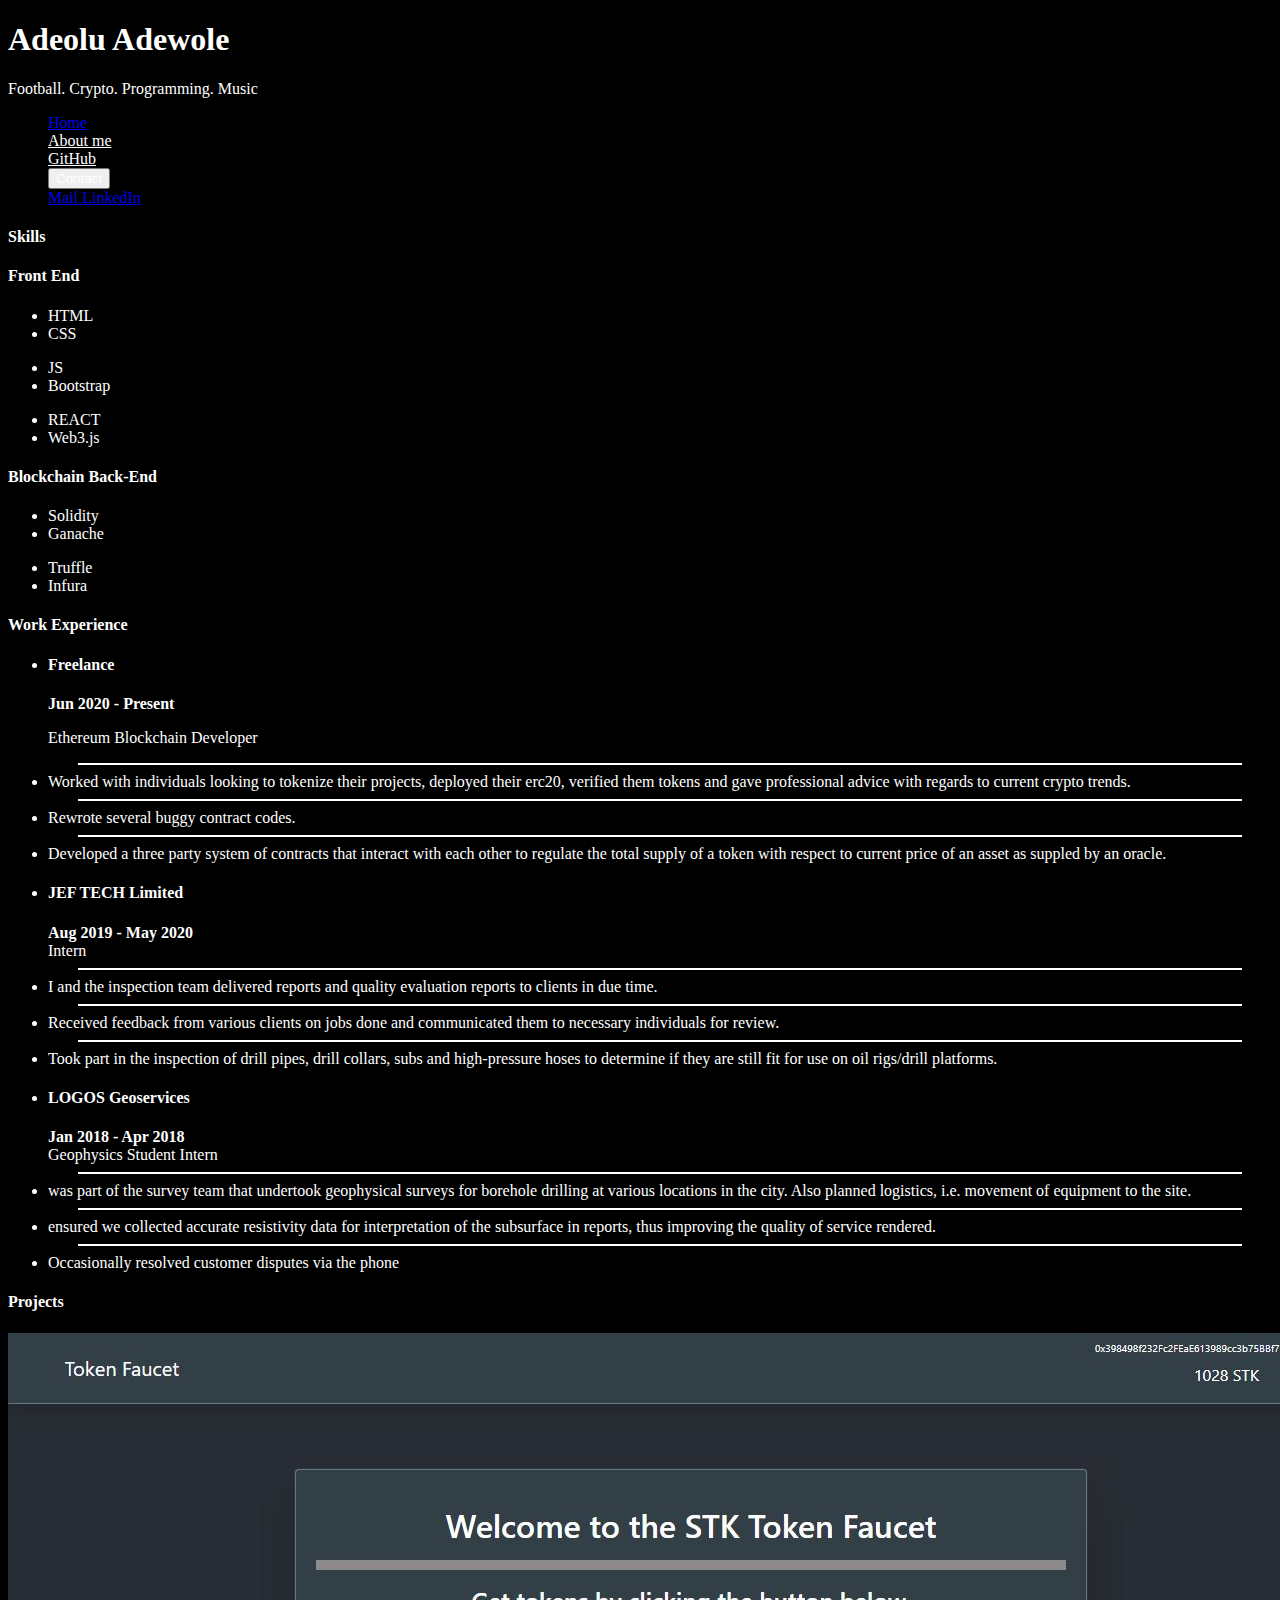
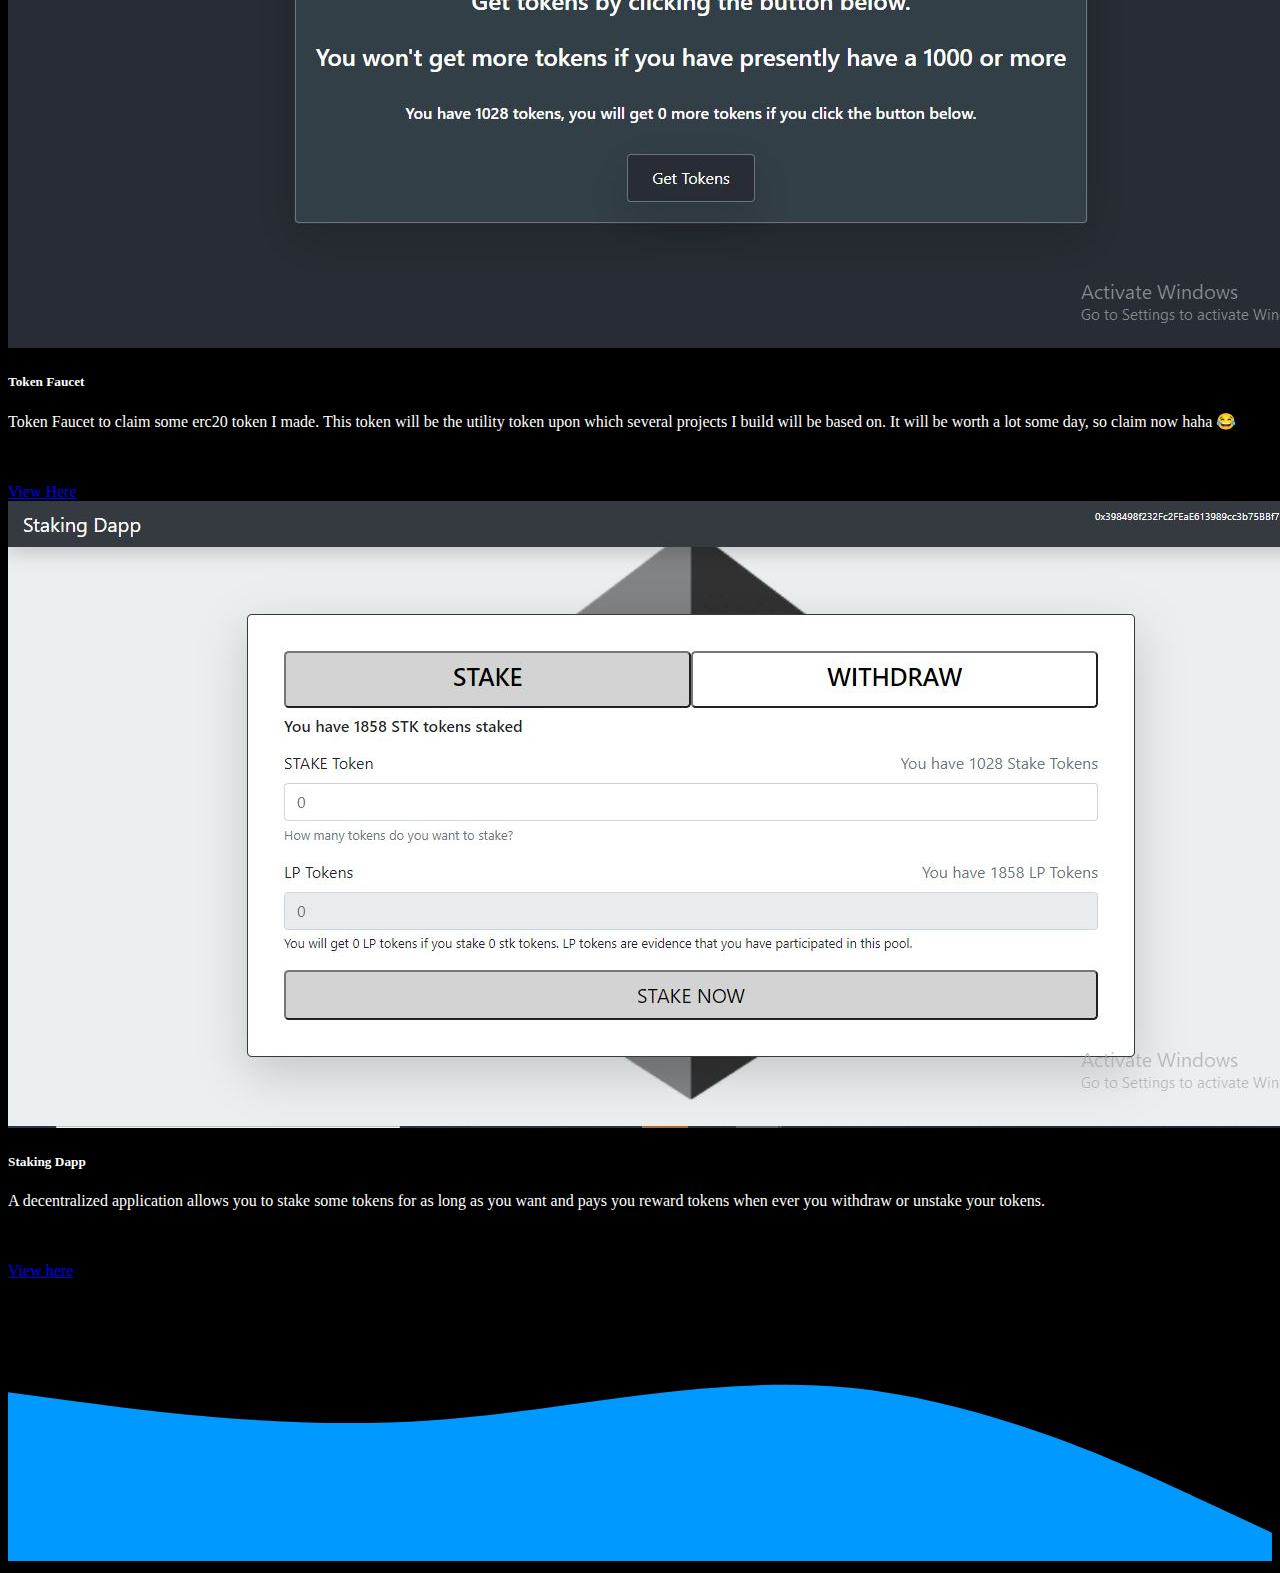
==== index.html @ 6b34e7c9 "Initial commit" ====
<!doctype html>
<html lang="en">

<head>
  <!-- Required meta tags -->
  <meta charset="utf-8">
  <meta name="viewport" content="width=device-width, initial-scale=1, shrink-to-fit=no">

  <!-- Bootstrap CSS -->
  <link rel="stylesheet" href="https://cdn.jsdelivr.net/npm/bootstrap@4.5.3/dist/css/bootstrap.min.css "
     
    integrity="sha384-TX8t27EcRE3e/ihU7zmQxVncDAy5uIKz4rEkgIXeMed4M0jlfIDPvg6uqKI2xXr2" crossorigin="anonymous">

    <!-- plain css -->
    <link rel="stylesheet" href="./website.css">

  <title> DCRYPT</title>
</head>

<body style="background-color: black">

  <div class="container  my-5">
    <h1 style="color: white;"> Adeolu Adewole  </h1>
    <p class="lead" style="color: white;">
      Football. Crypto. Programming. Music
    </p>
  </div>
 
  <div class="container">
    <nav>
      <ul class="nav nav-pills ">
        <li class="nav-item">
          <a href="#" class="nav-link active">
            Home
          </a>
        </li>
        <li class="nav-item ml-1">
          <a href="./aboutMe.html" class=" nav-link hover" style="color: white;">
            About me
          </a>
        </li>
        <li class="nav-item ml-1">
          <a href=" https://github.com/adeolu98" target="blank" class=" nav-link hover" style="color: white;">
            GitHub
          </a>
        </li> 
        <li class="nav-item ml-1">
          <div class="dropdown" ;">
            <button style ='color: white;' class="btn dropdown-toggle hover" type="button" id="dropdownMenuButton" data-toggle="dropdown" aria-haspopup="true" aria-expanded="false">
              Contact
            </button>
            <div class="dropdown-menu" aria-labelledby="dropdownMenuButton">
              <a class="dropdown-item hover" target="_blank"  href="mailto:adeoluadewole98@gmail.com"> Mail </a>
              <a class="dropdown-item hover"  target="_blank"  href="https://www.linkedin.com/in/adeolu-adewole-5552a2163/">LinkedIn</a>
          </div>
          </div>
        </li>
      </ul>
    </nav>
  </div>

  <div class="container mt-4  ">
    <h4 class="title" style="color: white;"> Skills</h4>
  </div>

  <div class="container">
    <div class="row">
      <div class="col">
        <div class="card shadow-lg border-primary" style="background-color: black;">
          <div class="card-body">
            <div class="mb-3">
              <h4 style="color: white;">Front End</h4>
              <div class="row" style="color: white;">
                <div class="col">
                  <ul>
                    <li>
                      HTML
                    </li>
                    <li>
                      CSS
                    </li>
          
                  </ul>

                </div>
                <div class="col">
                  <ul>
                    <li>
                      JS
                    </li>
                    <li>
                      Bootstrap
                    </li>
                  </ul>
                </div>
                <div class="col">
                  <ul>
                    <li>
                      REACT
                    </li>
                    <li>
                      Web3.js
                    </li>
                  </ul>
                </div>
              </div>
            </div>
          </div>
        </div>
      </div>
      <div class="col">
        <div class="card shadow-lg h-100 border-primary" style="background-color: black;">
          <div class="card-body">
            <div class="mb-3">
              <h4 style="color: white;">Blockchain Back-End</h4>
              <div class="row" style="color: white;">
                <div class="col">
                  <ul>
                    <li>
                      Solidity
                    </li>
                    <li>
                      Ganache
                    </li>
                  </ul>
                </div>
                <div class="col">
                  <ul>
                    <li>
                      Truffle
                    </li>
                    <li>
                      Infura
                    </li>
                  </ul>
                </div>
              </div>
            </div>
          </div>
        </div>
      </div>
    </div>
  </div>

  <div class="container mt-4 ">
    <h4 class="title" style="color: white;"> Work Experience</h4>
  </div>

  <div class="container">
    <div class="row">
      <div class="col">
        <div class="card shadow-lg h-100 border-primary">
          <div class="card-body" style="background-color: black;">
            <div class="mb-3">
              <ul class="list-group list-group-flush" style="background-color: black; color: white;">
                <li class="list-group-item" style="background-color: black; color: white;">
                  <h4 style="color: white;"> Freelance</h4>
                  <div style="color: white;"> <strong> Jun 2020 - Present </strong></div>
                  <p style="color: white;"> Ethereum Blockchain Developer </p>
                </li>
                <hr width="95%" color="white" >
                <li class="list-group-item" style="color: white; background-color: black;" > Worked with individuals looking to tokenize their projects, deployed their erc20, verified them tokens and gave professional advice with regards to current crypto trends. </li>
                <hr width="95%" color="white" >
                <li class="list-group-item" style="color: white; background-color: black;">  Rewrote several buggy contract codes.  </li>
                <hr width="95%" color="white" >
                <li class="list-group-item"  style="background-color: black; color: white;"> Developed a three party system of contracts that interact with each other to regulate the total supply of a token with respect to current price of an asset as suppled  by an oracle. </li>
              </ul>
            </div>
          </div>
        </div>
      </div>
      <div class="col">
        <div class="card shadow-lg h-100 border-primary" >
          <div class="card-body" style="background-color: black;">
            <div class="mb-3">
              <ul class="list-group list-group-flush" style="background-color: black; color: white;">
                <li class="list-group-item" style="color: white; background-color: black;" >
                  <h4>JEF TECH Limited</h4>
                  <div> <strong> Aug 2019 - May 2020 </strong></div>
                  Intern
                </li>
                <hr width="95%" color="white" >
                <li class="list-group-item" style="background-color: black; color: white;"> I and the inspection team delivered reports and quality evaluation reports to clients in due time. </li>
                <hr width="95%" color="white" >
                <li class="list-group-item"  style="color: white; background-color: black;"> Received feedback from various clients on jobs done and communicated them to necessary individuals for review. </li>
                <hr width="95%" color="white" >
                <li class="list-group-item" style="background-color: black; color: white;"> Took part in the inspection of drill pipes, drill collars, subs and high-pressure hoses to determine if they are still fit for use on oil rigs/drill platforms. </li>
              
              </ul>
            </div>
          </div>
        </div>
      </div>
      <div class="col">
        <div class="card shadow-lg border-primary h-100" style="background-color: black; color: white;">
          <div class="card-body">
            <div class="mb-3">
              <ul class="list-group list-group-flush" style="background-color: black; color: white;">
                <li class="list-group-item" style="color: white; background-color: black;">
                  <h4>LOGOS Geoservices</h4>
                  <div> <strong> Jan 2018 - Apr 2018 </strong></div>
                  Geophysics Student Intern
                </li>
                <hr width="95%" color="white" >
                <li class="list-group-item" style="background-color: black; color: white;">was part of the survey team that undertook geophysical surveys for borehole drilling at various locations in the city. Also planned logistics, i.e. movement of equipment to the site.</li>
                <hr width="95%" color="white" >
                <li class="list-group-item" style="color: white; background-color: black;">  ensured we collected accurate resistivity data for interpretation of the subsurface in reports, thus improving the quality of service rendered. </li>
                <hr width="95%" color="white" >
                <li class="list-group-item" style="background-color: black; color: white;" > Occasionally resolved customer disputes via the phone </li>
              </ul>
            </div>
          </div>
        </div>
      </div>
      
    </div>
  </div>

  <div class="container mt-4">
    <h4 style="color: white;"> Projects </h4>
  </div>

  <div class="container">
    <div class="row">
      <div class="col">
        <div class="card shadow-lg h-100 border-primary" style="color: white; background-color: black;">
          <img src="./screenshot11.JPG" class="card-img-top" alt="...">
          <div class="card-body">
            <h5 class="card-title" style="color: white;"> Token Faucet</h5>
            <p class="card-text" style="color: white;"> Token Faucet to claim some erc20 token I made. This token will be the utility token
              upon which several projects I build will be based on. It will be worth a lot some day, so claim now haha
              &#128514;</p>
              <br>
              <br>
            <a href="https://faucet-dapp-1e174.web.app/" class="btn btn-primary mt-1" target="blank">View Here</a>
          </div>
        </div>
        
      </div>
      <div class="col">
        <div class="card shadow-lg h-100 border-primary" style="color: white; background-color: black;">
          <img src="./screenshot12.JPG" class="card-img-top" alt="...">
          <div class="card-body">
            <h5 class="card-title">Staking Dapp</h5>
            <p class="card-text">A decentralized application allows you to stake some tokens for as long as you want and
              pays you reward tokens when ever you withdraw or unstake your tokens.</p> 
              <br>
              <br>
            <a href="https://staking-dapp-c9101.web.app/"  class="btn btn-primary " target="blank">View here </a>
          </div>
        </div>
      </div>
    </div>
  </div>

  <svg xmlns="http://www.w3.org/2000/svg" viewBox="0 0 1440 320 ">
    <path fill="#0099ff" fill-opacity="1" d="M0,128L80,138.7C160,149,320,171,480,160C640,149,800,107,960,122.7C1120,139,1280,213,1360,250.7L1440,288L1440,320L1360,320C1280,320,1120,320,960,320C800,320,640,320,480,320C320,320,160,320,80,320L0,320Z"></path>
  </svg>

  <!-- Optional JavaScript; choose one of the two! -->

  <!-- Option 1: jQuery and Bootstrap Bundle (includes Popper) -->
  <script src="https://code.jquery.com/jquery-3.5.1.slim.min.js"
    integrity="sha384-DfXdz2htPH0lsSSs5nCTpuj/zy4C+OGpamoFVy38MVBnE+IbbVYUew+OrCXaRkfj"
    crossorigin="anonymous"></script>
  <script src="https://cdn.jsdelivr.net/npm/bootstrap@4.5.3/dist/js/bootstrap.bundle.min.js"
    integrity="sha384-ho+j7jyWK8fNQe+A12Hb8AhRq26LrZ/JpcUGGOn+Y7RsweNrtN/tE3MoK7ZeZDyx"
    crossorigin="anonymous"></script>

  <!-- Option 2: jQuery, Popper.js, and Bootstrap JS
    <script src="https://code.jquery.com/jquery-3.5.1.slim.min.js" integrity="sha384-DfXdz2htPH0lsSSs5nCTpuj/zy4C+OGpamoFVy38MVBnE+IbbVYUew+OrCXaRkfj" crossorigin="anonymous"></script>
    <script src="https://cdn.jsdelivr.net/npm/popper.js@1.16.1/dist/umd/popper.min.js" integrity="sha384-9/reFTGAW83EW2RDu2S0VKaIzap3H66lZH81PoYlFhbGU+6BZp6G7niu735Sk7lN" crossorigin="anonymous"></script>
    <script src="https://cdn.jsdelivr.net/npm/bootstrap@4.5.3/dist/js/bootstrap.min.js" integrity="sha384-w1Q4orYjBQndcko6MimVbzY0tgp4pWB4lZ7lr30WKz0vr/aWKhXdBNmNb5D92v7s" crossorigin="anonymous"></script>
    -->
</body>

</html>
---- website.css ----
.hover:hover {
    background-color: #007BFF;
  }
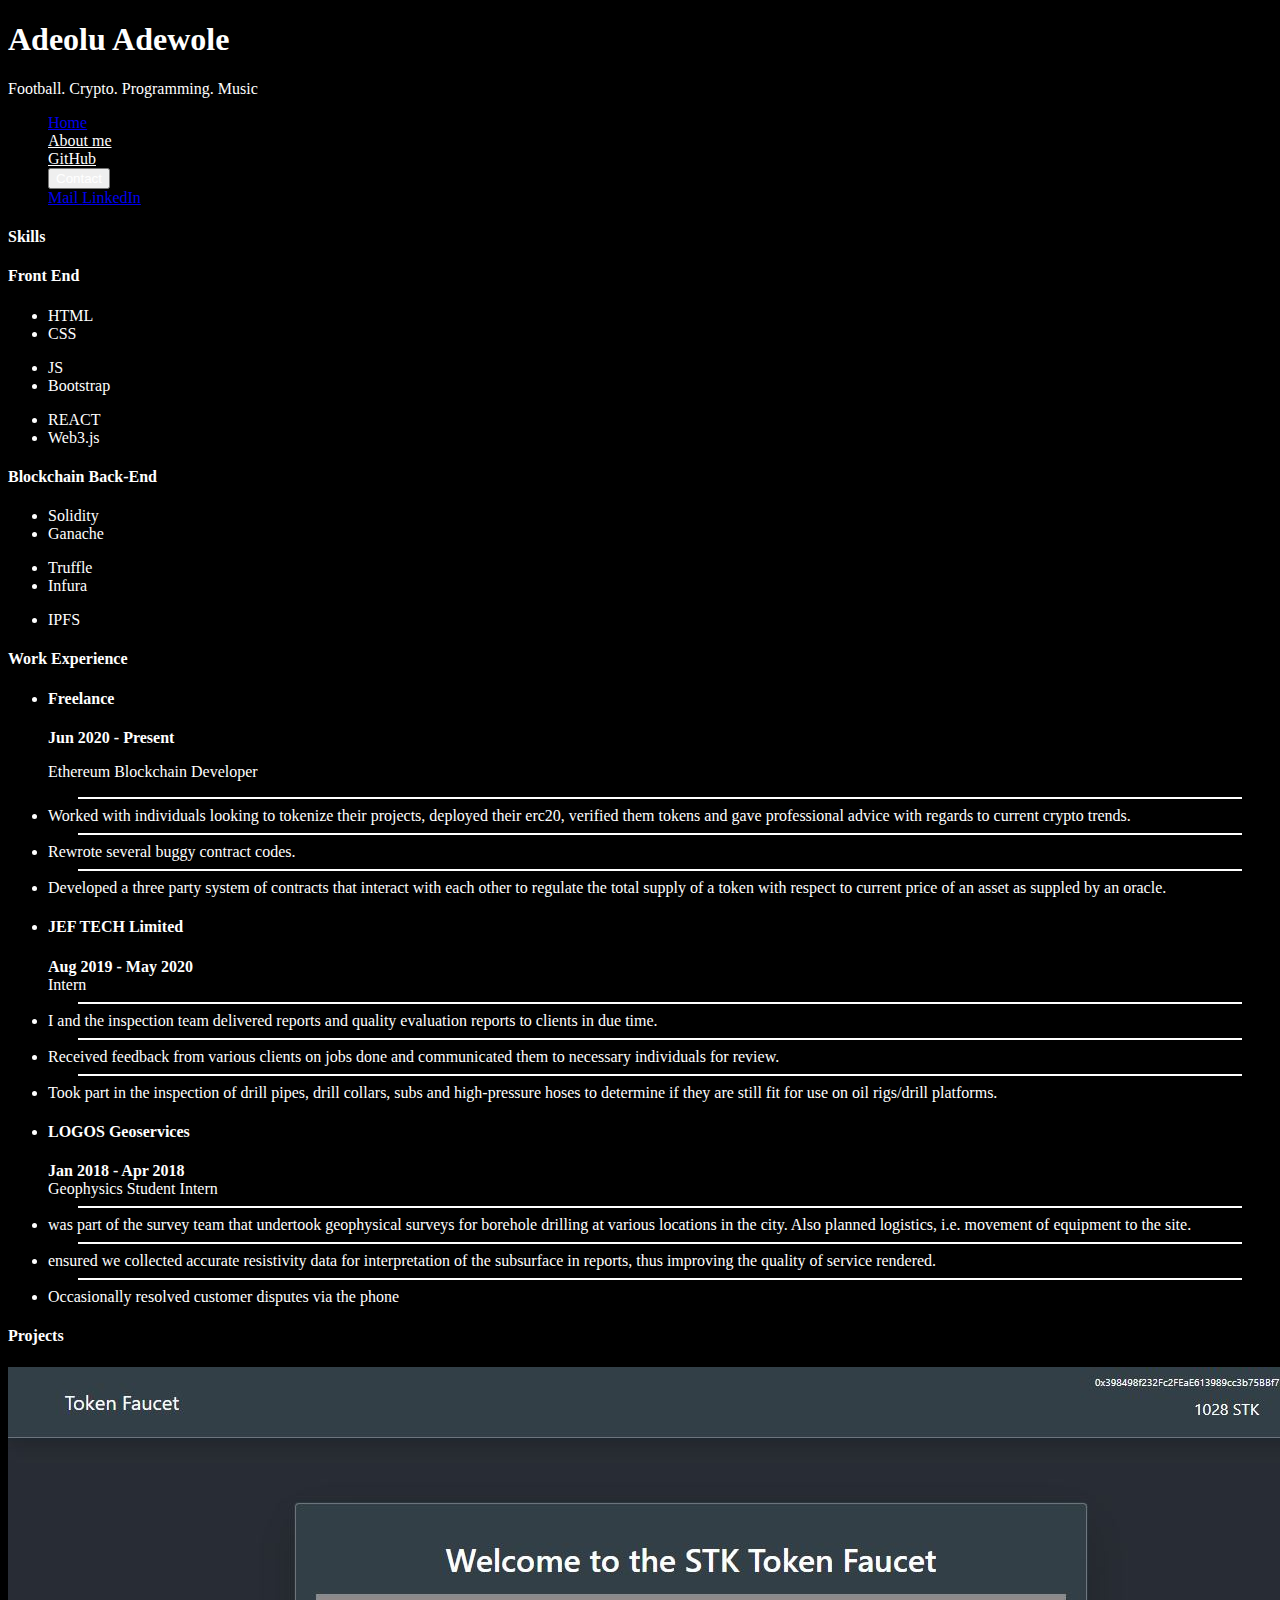
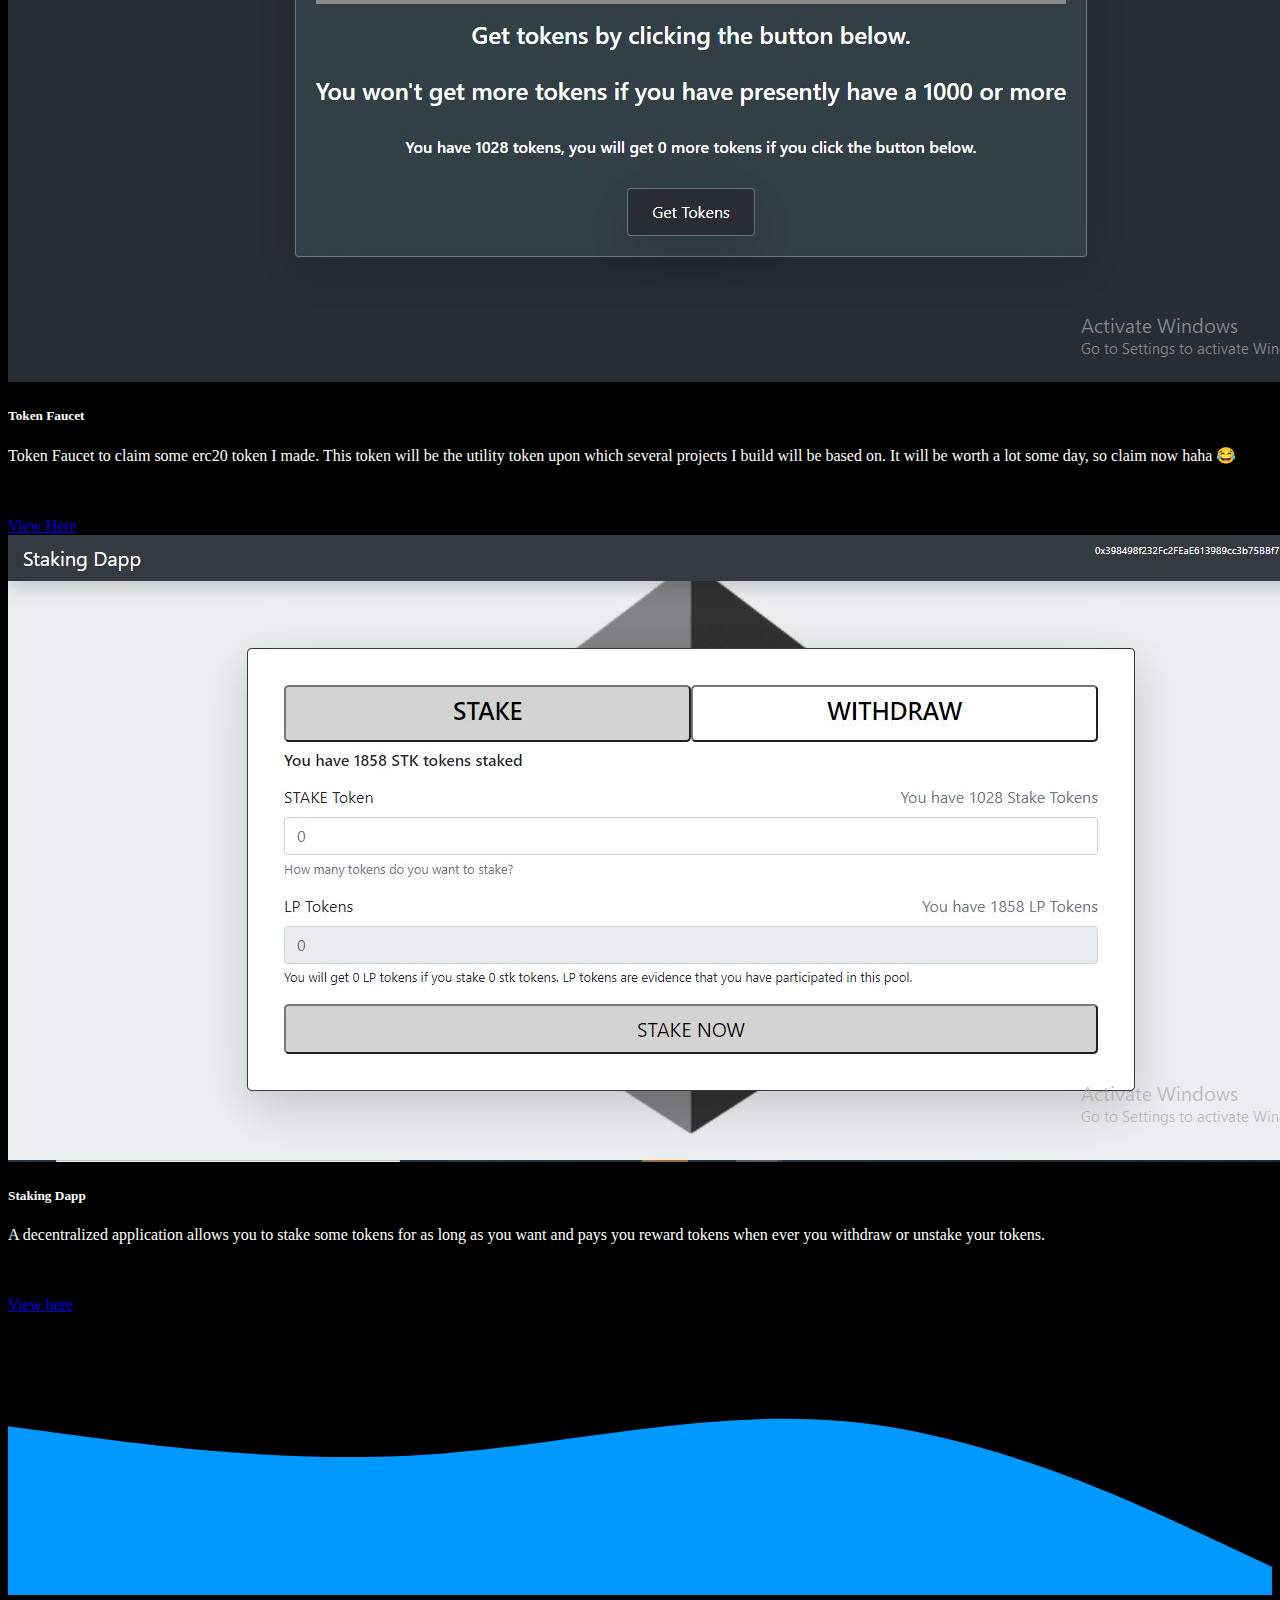
==== commit ce7825d0: "update" ====
--- a/index.html
+++ b/index.html
@@ -133,6 +133,14 @@
                       Infura
                     </li>
                   </ul>
+                
+                </div>
+                <div class="col">
+                  <ul>
+                    <li>
+                      IPFS
+                    </li>
+                  </ul>
                 </div>
               </div>
             </div>
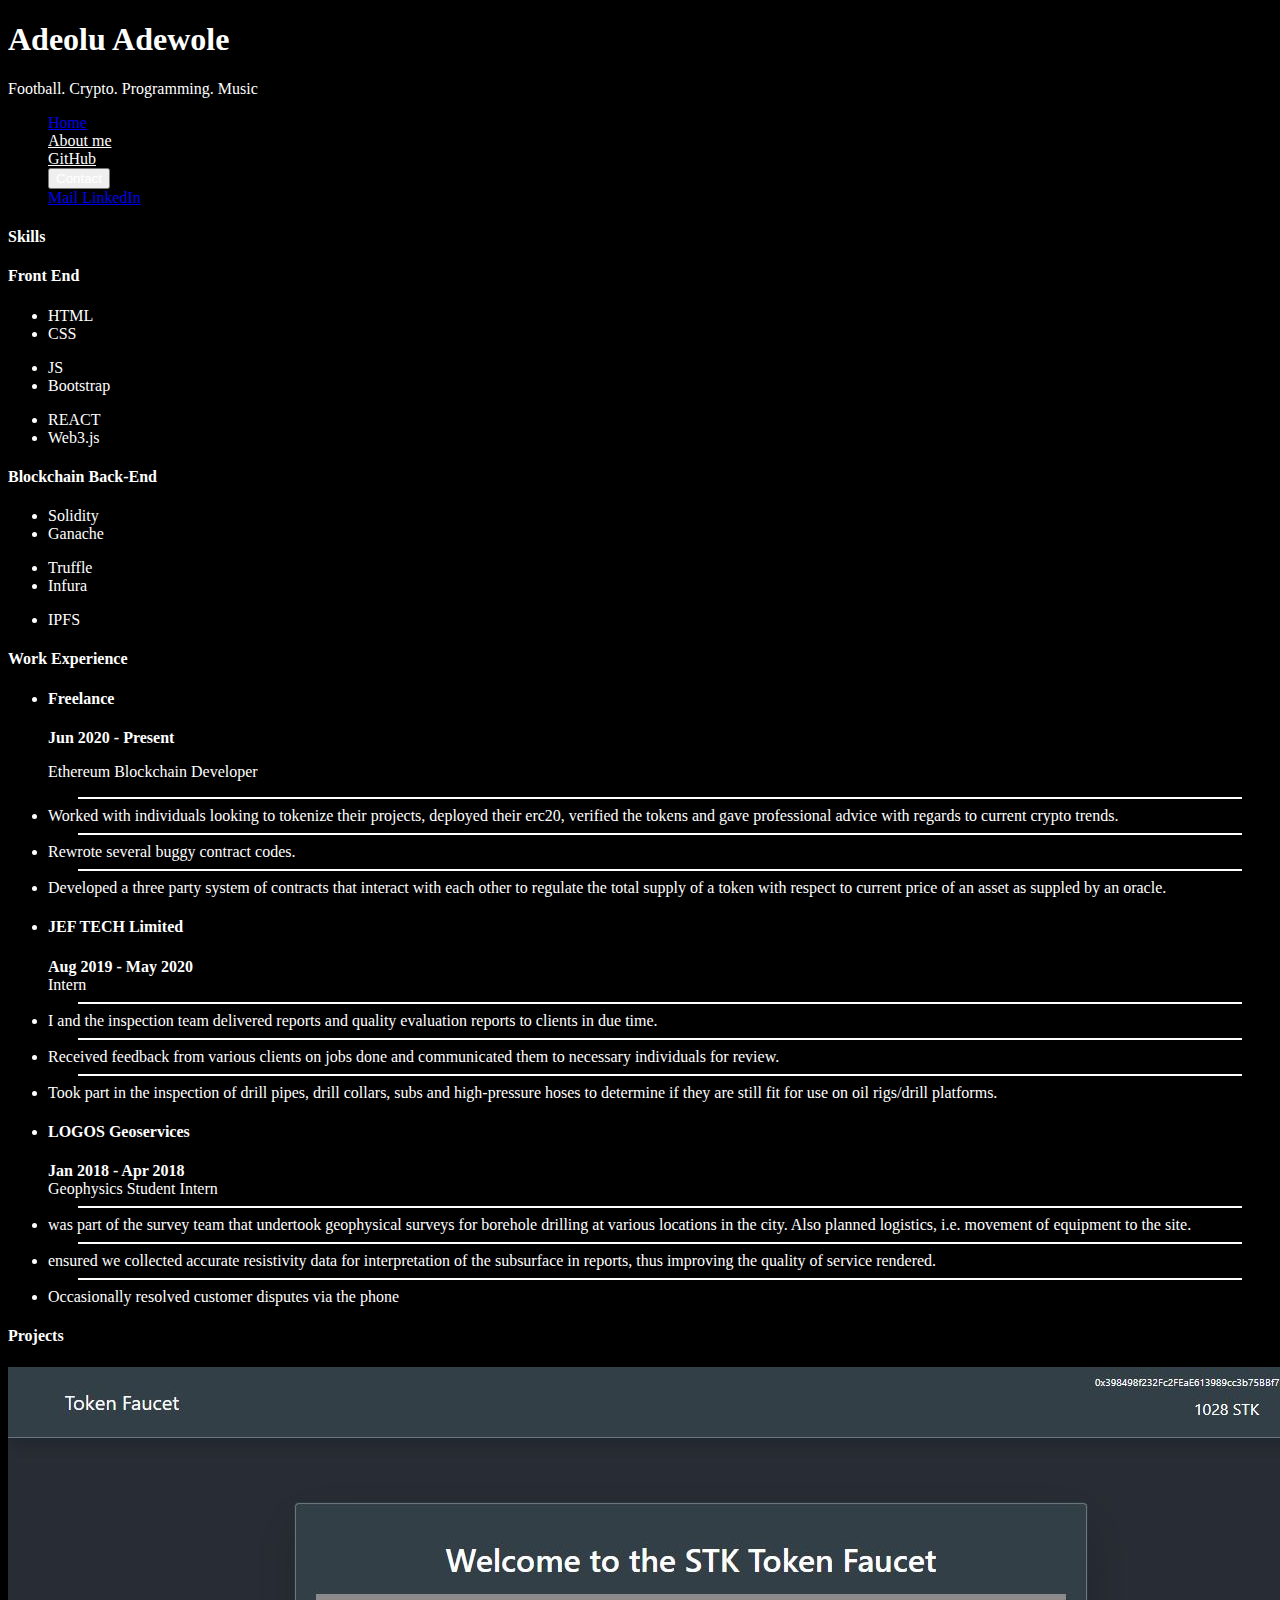
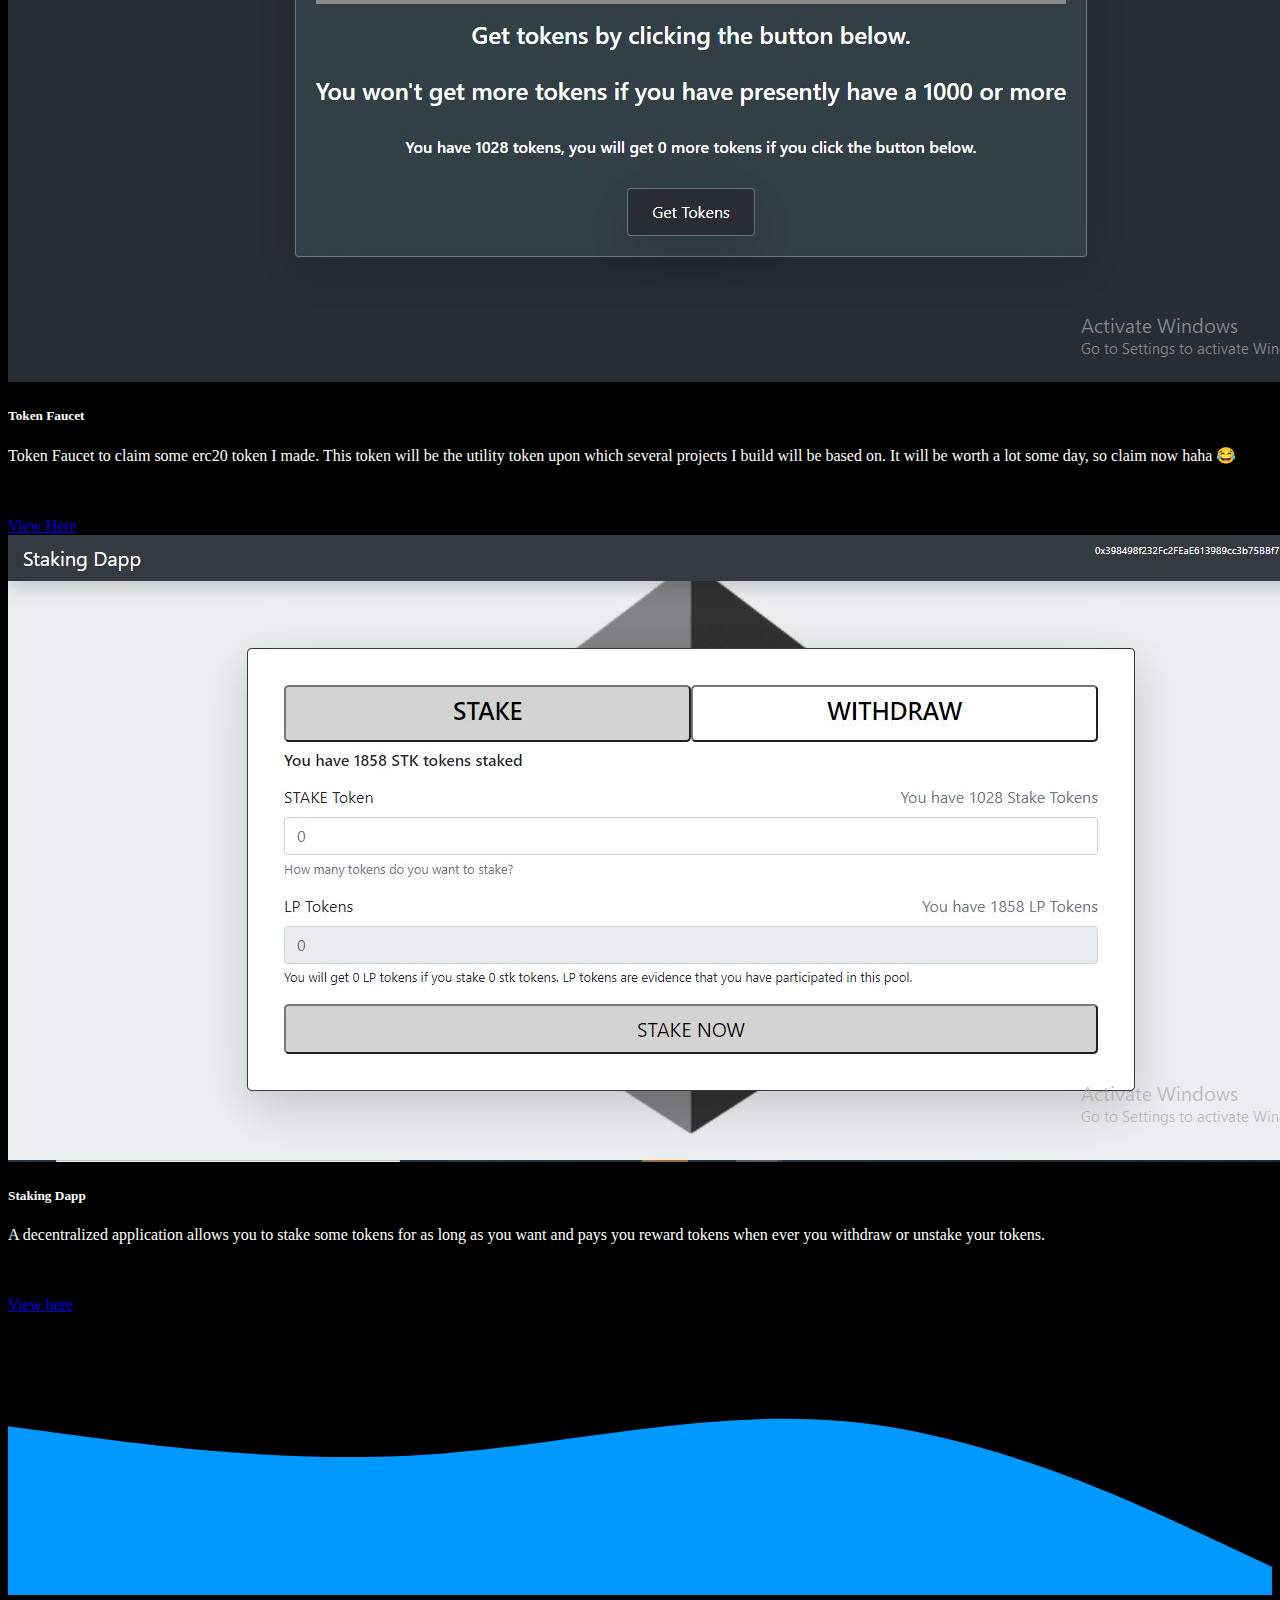
==== commit 5c5b7f02: "update" ====
--- a/index.html
+++ b/index.html
@@ -167,7 +167,7 @@
                   <p style="color: white;"> Ethereum Blockchain Developer </p>
                 </li>
                 <hr width="95%" color="white" >
-                <li class="list-group-item" style="color: white; background-color: black;" > Worked with individuals looking to tokenize their projects, deployed their erc20, verified them tokens and gave professional advice with regards to current crypto trends. </li>
+                <li class="list-group-item" style="color: white; background-color: black;" > Worked with individuals looking to tokenize their projects, deployed their erc20, verified the tokens and gave professional advice with regards to current crypto trends. </li>
                 <hr width="95%" color="white" >
                 <li class="list-group-item" style="color: white; background-color: black;">  Rewrote several buggy contract codes.  </li>
                 <hr width="95%" color="white" >
